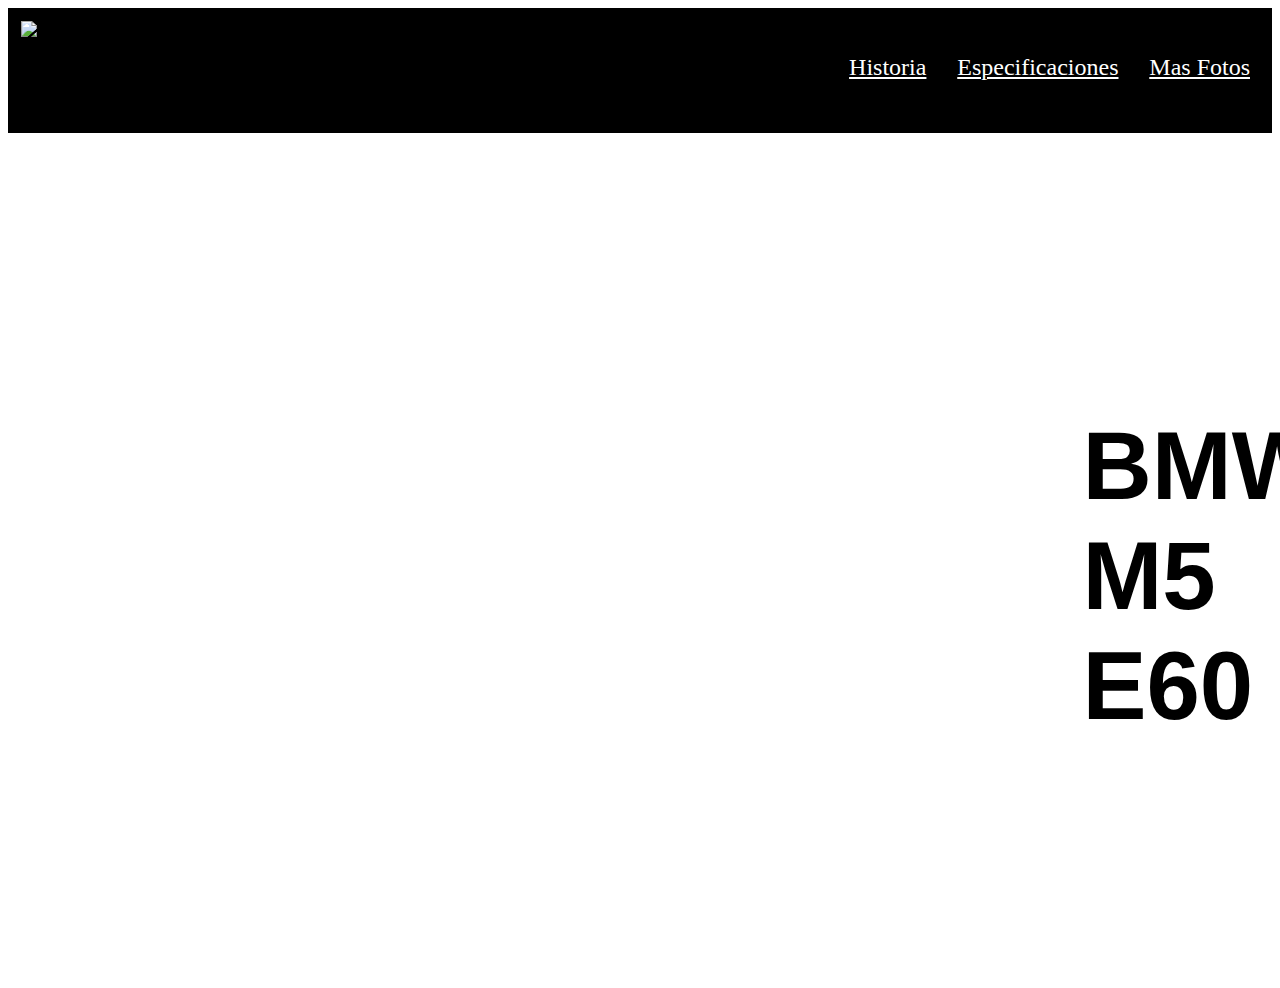
==== index.html @ 5fe2f34f "Add files via upload" ====
<!DOCTYPE html>
<html lang="es" style="height: 100vh;">

<head>
    <meta charset="UTF-8">
    <meta name="viewport" content="width=device-width, initial-scale=1.0">
    <title>Vehiculos Alemanes</title>
    <link rel="stylesheet" href="style.css">
    <style>

    </style>
</head>

<body>
    <Header>
        <Section>
            <img src="580b57fcd9996e24bc43c46e.png" alt="BMW Logo" url="www.bmw.com">
        </Section>
        <Section>
            <nav class="navbar">
                <a href="#Historia">Historia</a>
                <a href="#Especificaciones">Especificaciones</a>
                <a href="#Mas Fotos">Mas Fotos</a>
            </nav>
        </Section>
    </Header>
    <main>

        <aside>
            <h1 text-align="right" class="titulo"> BMW M5 E60</h1>
        </aside>

    </main>




</body>


</html>
---- style.css ----
header {
    background-color: rgb(0, 0, 0);
    height: 11vh;
    padding: 1vw;
    }

img {

    width: 5.5%;
    height: 5.5%;
    background-size: cover;
    background-repeat: no-repeat;

}

.navbar {

    top: 6%;
    position: absolute;
    font-size: x-large;
    width: 97%;
    text-align: right;
    font-family: 'Arial Narrow';
}

a {
    top: 0%;
    padding: 1%;
    color: #ffffff;

}

main {
    background-image: url(1600761.jpg);
    background-repeat: no-repeat;
    background-attachment: fixed;
    background-size: 210vh 120vh;
    height: 95vh;
    position: relative;
}

.titulo {


    font-family: 'helvetica';
    color: #000000;
    margin-inline: 10%;
    position: absolute;
    top: 25%;
    left: 75%;
    font-size: 600%;
    padding: 0%;

}
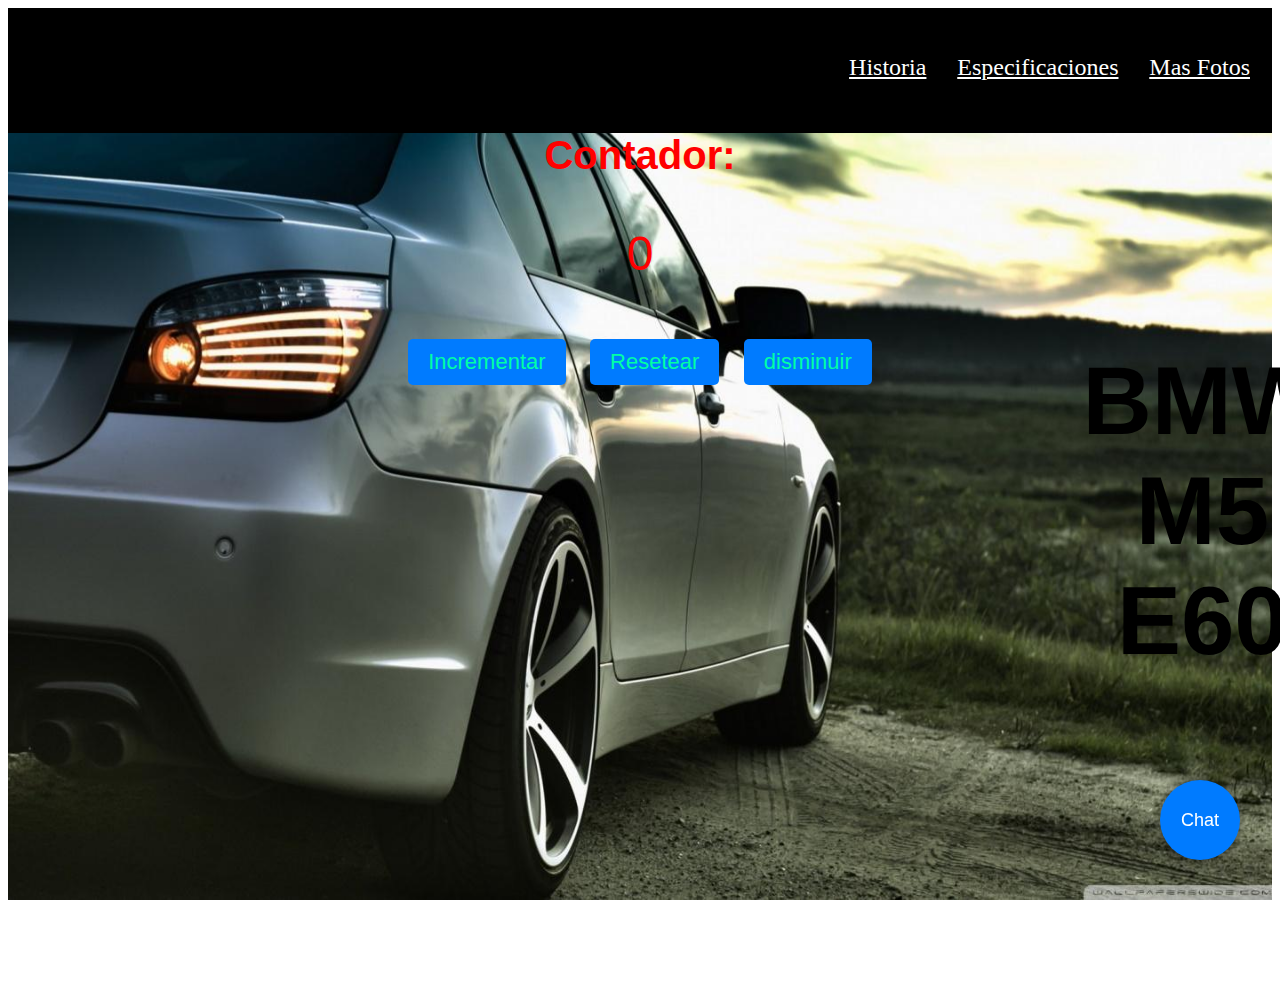
==== commit bb47f89f: "todo lo visto" ====
--- a/index.html
+++ b/index.html
@@ -14,7 +14,7 @@
 <body>
     <Header>
         <Section>
-            <img src="580b57fcd9996e24bc43c46e.png" alt="BMW Logo" url="www.bmw.com">
+            <img src="580b57fcd9996e24bc43c46e.png" alt="BMW Logo">
         </Section>
         <Section>
             <nav class="navbar">
@@ -25,15 +25,20 @@
         </Section>
     </Header>
     <main>
+        <h1>Contador:</h1>
+        <p id="contador">0</p>
+        <button id="incrementar">Incrementar</button>
+        <button id="resetear">Resetear</button>
+        <button id="disminuir">disminuir</button>
 
         <aside>
             <h1 text-align="right" class="titulo"> BMW M5 E60</h1>
         </aside>
 
-    </main>
-
-
-
+<footer>
+    <button id="miBoton" class="floating-button">Chat</button> 
+</footer>
+    <script src="contador.js"></script>
 
 </body>
 
--- a/style.css
+++ b/style.css
@@ -10,6 +10,8 @@
     height: 5.5%;
     background-size: cover;
     background-repeat: no-repeat;
+    position: relative;
+    right: 880px;
 
 }
 
@@ -53,4 +55,55 @@
 
 }
 
+main {
 
+    background-image: url(1600761.jpg);
+    background-size: 100% 100%;
+
+}
+.floating-button {
+    position: fixed;
+  bottom: 30px; 
+  right: 30px; 
+  width: 80px; 
+  height: 80px; 
+  background-color: #007bff;
+  color: #fff; 
+  border: none;
+  border-radius: 50%;
+  cursor: pointer;
+  box-shadow: 0px 0px 10px rgba(0, 0, 0, 0.5);
+  display: flex;
+  justify-content: center;
+  align-items: center;
+  text-align: center;
+  font-size: 18px;
+  }
+
+  body {
+    font-family: Arial, sans-serif;
+    text-align: center;
+}
+
+h1 {
+    font-size: 40px;
+    color: red;
+    padding: 0vh;
+    margin: 0vh;
+}
+
+p {
+    font-size: 48px;
+    color: red;
+}
+
+button {
+    font-size: 22px;
+    padding: 10px 20px;
+    margin: 10px;
+    color: rgb(0, 255, 166);
+    border: 5px;
+    border-radius: 5px;
+    background-color: #007bff;
+    
+}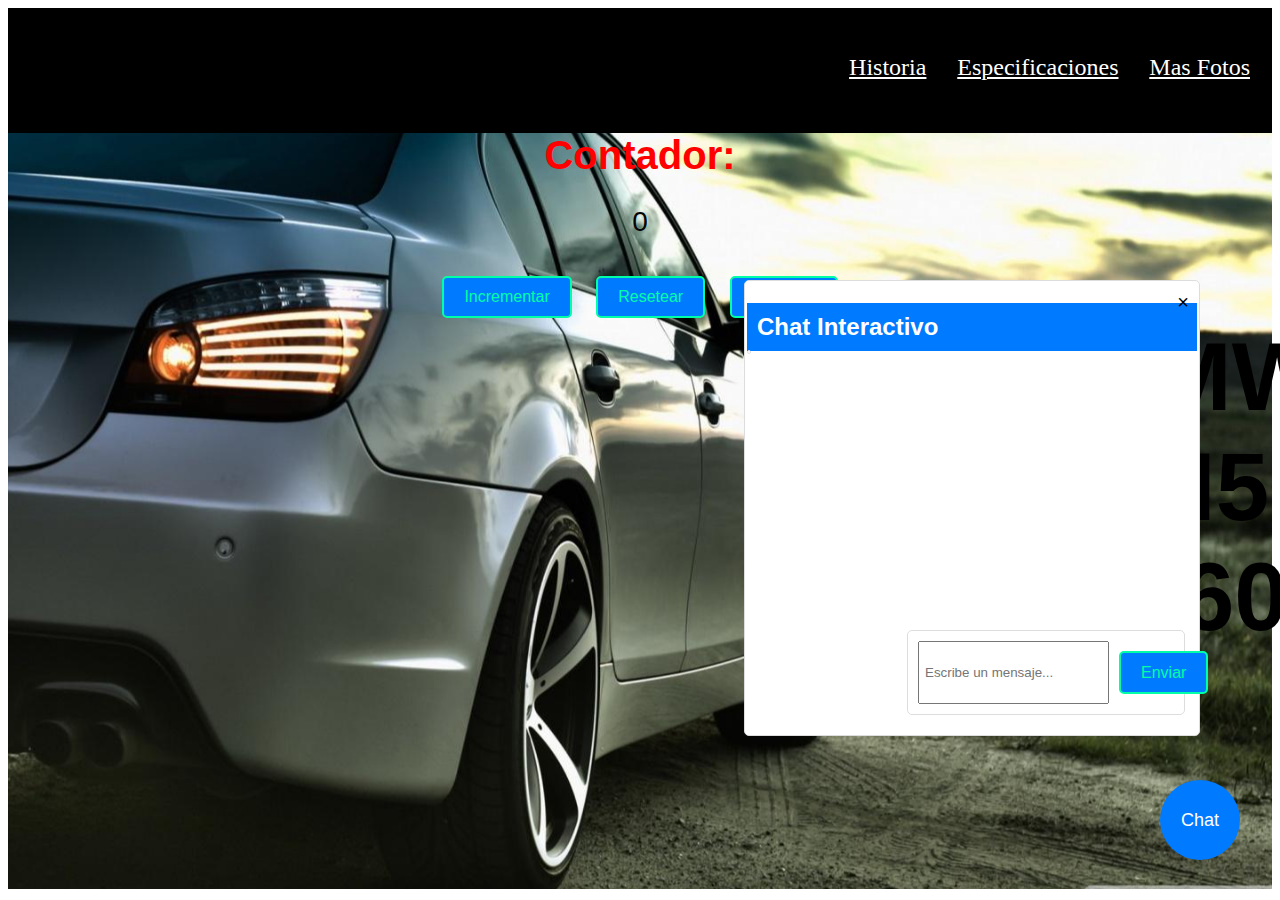
==== commit 0f307d5f: "chat con boton flotante" ====
--- a/index.html
+++ b/index.html
@@ -13,16 +13,16 @@
 
 <body>
     <Header>
-        <Section>
+        <Article>
             <img src="580b57fcd9996e24bc43c46e.png" alt="BMW Logo">
-        </Section>
-        <Section>
+        </Article>
+        <Article>
             <nav class="navbar">
                 <a href="#Historia">Historia</a>
                 <a href="#Especificaciones">Especificaciones</a>
                 <a href="#Mas Fotos">Mas Fotos</a>
             </nav>
-        </Section>
+        </Article>
     </Header>
     <main>
         <h1>Contador:</h1>
@@ -34,12 +34,22 @@
         <aside>
             <h1 text-align="right" class="titulo"> BMW M5 E60</h1>
         </aside>
-
-<footer>
-    <button id="miBoton" class="floating-button">Chat</button> 
-</footer>
+        <article id="ventanaEmergente" class="ventana-emergente">
+            <section class="contenido">
+                <span class="cerrar" id="cerrarVentana">&times;</span>
+                <h2 class="cabecera-chat">Chat Interactivo</h2>
+                <section class="cuerpo-chat"></section>
+            </section>
+            <section class="pie-chat">
+                <input type="text" id="mensaje" placeholder="Escribe un mensaje...">
+                <button id="enviarMensaje" class="boton-chat">Enviar</button>
+            </section>
+        </article>
+    </main>
+    <footer>
+        <button id="mostrarChat" class="floating-button">Chat</button>
+    </footer>
     <script src="contador.js"></script>
-
 </body>
 
 
--- a/style.css
+++ b/style.css
@@ -2,7 +2,7 @@
     background-color: rgb(0, 0, 0);
     height: 11vh;
     padding: 1vw;
-    }
+}
 
 img {
 
@@ -37,7 +37,7 @@
     background-repeat: no-repeat;
     background-attachment: fixed;
     background-size: 210vh 120vh;
-    height: 95vh;
+    height: 84vh;
     position: relative;
 }
 
@@ -59,28 +59,29 @@
 
     background-image: url(1600761.jpg);
     background-size: 100% 100%;
+    size: 100%;
 
 }
+
 .floating-button {
     position: fixed;
-  bottom: 30px; 
-  right: 30px; 
-  width: 80px; 
-  height: 80px; 
-  background-color: #007bff;
-  color: #fff; 
-  border: none;
-  border-radius: 50%;
-  cursor: pointer;
-  box-shadow: 0px 0px 10px rgba(0, 0, 0, 0.5);
-  display: flex;
-  justify-content: center;
-  align-items: center;
-  text-align: center;
-  font-size: 18px;
-  }
+    bottom: 30px;
+    right: 30px;
+    width: 80px;
+    height: 80px;
+    background-color: #007bff;
+    color: #fff;
+    border: none;
+    border-radius: 50%;
+    cursor: pointer;
+    display: flex;
+    justify-content: center;
+    align-items: center;
+    text-align: center;
+    font-size: 18px;
+}
 
-  body {
+body {
     font-family: Arial, sans-serif;
     text-align: center;
 }
@@ -93,17 +94,88 @@
 }
 
 p {
-    font-size: 48px;
-    color: red;
+    font-size: 28px;
+    color: rgb(5, 5, 5);
 }
 
 button {
-    font-size: 22px;
+    font-size: 16px;
     padding: 10px 20px;
     margin: 10px;
     color: rgb(0, 255, 166);
-    border: 5px;
+    border: 2px solid rgb(0, 255, 166);
     border-radius: 5px;
     background-color: #007bff;
+
+}
+
+
+.contenido {
+    position: fixed;
+    background-color: white;
+    padding: 2px;
+    top: 280px;
+    width: 450px;
+    right: 80px;
+    height: 50%;
+    border-radius: 5px;
+    text-align: left;
+}
+.cabecera-chat {
+    background-color: #007BFF;
+    color: #fff;
+    padding: 10px;
+    display: flex;
+    justify-content: space-between;
+    align-items: center;
+}
+.cuerpo-chat {
+    position: fixed;
+    padding: 1px;
+    max-height: 300px;
+    overflow-y: auto;
+    top: 350px;
+      
+
+
+ }
+ .pie-chat {
+    position: fixed;
+    display: flex;
+    padding: 10px;
+    top: 630px;
+    right: 95px;
+    width: 20%;
+    height: 7%;
+}
+
+input[type="text"] {
+    flex-grow: 1;
+    padding: 5px;
+}
+
+/* Estilo del botón para cerrar la ventana emergente */
+.cerrar {
+    position: absolute;
+    top: 10px;
+    right: 10px;
+    font-size: 20px;
+    cursor: pointer;
+}
+.ventana-emergente {
+    width: 25%; /* Ancho del contenedor */
+    margin: 0 auto; /* Centrar el contenedor horizontalmente */
+    padding: 2px; /* Espaciado interior del contenedor */
+    position: fixed;
+    top: 280px;
+    right: 50px;
     
+    height: 50%;
+}
+section {
+    margin-bottom: 20px; /* Espacio entre secciones */
+    padding: 10px; /* Espaciado interior de las secciones */
+    background-color: #fff; /* Color de fondo de las secciones */
+    border: 1px solid #ddd; /* Borde de las secciones */
+    border-radius: 5px; /* Bordes redondeados de las secciones */
 }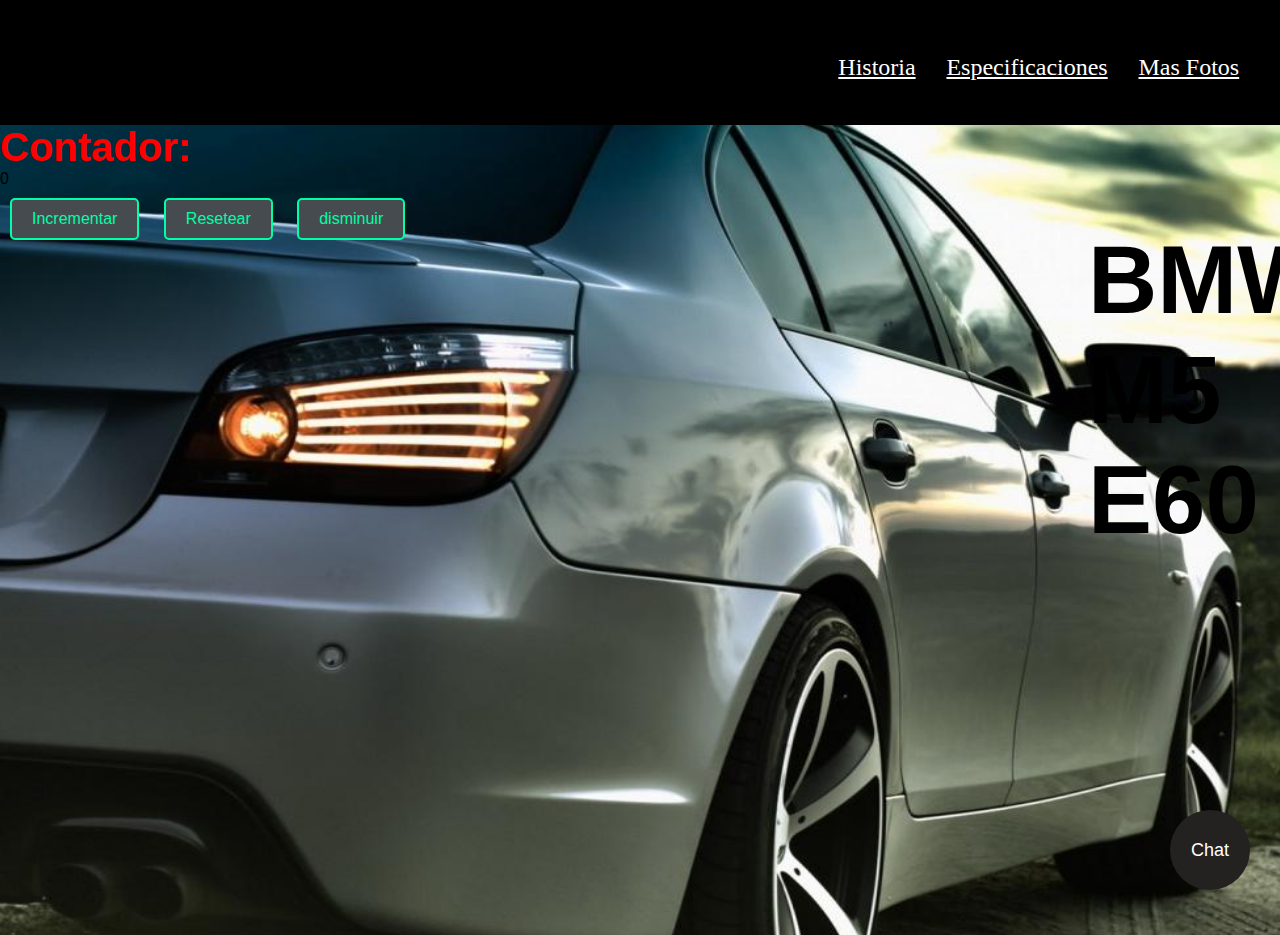
==== commit f30f091b: "libro y rickymarty" ====
--- a/index.html
+++ b/index.html
@@ -27,29 +27,47 @@
     <main>
         <h1>Contador:</h1>
         <p id="contador">0</p>
-        <button id="incrementar">Incrementar</button>
-        <button id="resetear">Resetear</button>
-        <button id="disminuir">disminuir</button>
+        <button id="incrementar" class="boton_contador">Incrementar</button>
+        <button id="resetear" class="boton_contador">Resetear</button>
+        <button id="disminuir" class="boton_contador">disminuir</button>
 
         <aside>
             <h1 text-align="right" class="titulo"> BMW M5 E60</h1>
         </aside>
         <article id="ventanaEmergente" class="ventana-emergente">
-            <section class="contenido">
+            <header class="ventana-emergente-header">
+                Chat
                 <span class="cerrar" id="cerrarVentana">&times;</span>
-                <h2 class="cabecera-chat">Chat Interactivo</h2>
-                <section class="cuerpo-chat"></section>
+            </header>
+            <section class="cuerpo-chat">
+                <h5 class="pregunta-inicial">Como estas? Si has llegado a nuestro chat, puedo entender que te gustaria
+                    saber la ubicacion de los sitios que mostramos en nuestra
+                    pagina web. A continuacion te daremos una lista y solo tendras que escribir el numero del que desees:
+
+                </h5>
+                <h4 class="opciones_chat">1. Caño Cristales
+                </h4>
+                <h4 class="opciones_chat">2. Piedra Peñol
+                </h4 >
+                <h4 class="opciones_chat">3. Monserrate</h4>
+                
             </section>
-            <section class="pie-chat">
-                <input type="text" id="mensaje" placeholder="Escribe un mensaje...">
-                <button id="enviarMensaje" class="boton-chat">Enviar</button>
+            <section class="ventana-emergente-message-text">
+                <input id="mensaje" class="message-text-input" placeholder="Escribe un mensaje...">
+                </input>
+                <button id="enviarMensaje">
+                    Enviar
+                </button>
             </section>
+        </article>
+
         </article>
     </main>
     <footer>
         <button id="mostrarChat" class="floating-button">Chat</button>
     </footer>
-    <script src="contador.js"></script>
+     <script src="contador.js"></script> 
+    <!---<script src="ejercicio_libro.js"> </script> !--->
 </body>
 
 
--- a/style.css
+++ b/style.css
@@ -1,17 +1,25 @@
+* {
+    margin: 0;
+    padding: 0;
+    box-sizing: border-box;
+
+}
+
 header {
     background-color: rgb(0, 0, 0);
-    height: 11vh;
-    padding: 1vw;
+    height: 125px;
+    padding: 10px;
 }
 
 img {
 
-    width: 5.5%;
-    height: 5.5%;
+    width: 5%;
+    height: 5%;
     background-size: cover;
     background-repeat: no-repeat;
     position: relative;
     right: 880px;
+    top: 0px;
 
 }
 
@@ -37,8 +45,9 @@
     background-repeat: no-repeat;
     background-attachment: fixed;
     background-size: 210vh 120vh;
-    height: 84vh;
-    position: relative;
+    height: 90vh;
+    width: auto;
+    
 }
 
 .titulo {
@@ -55,21 +64,13 @@
 
 }
 
-main {
-
-    background-image: url(1600761.jpg);
-    background-size: 100% 100%;
-    size: 100%;
-
-}
-
 .floating-button {
     position: fixed;
-    bottom: 30px;
+    bottom: 10px;
     right: 30px;
     width: 80px;
     height: 80px;
-    background-color: #007bff;
+    background-color:rgb(36, 33, 33);
     color: #fff;
     border: none;
     border-radius: 50%;
@@ -83,7 +84,7 @@
 
 body {
     font-family: Arial, sans-serif;
-    text-align: center;
+    
 }
 
 h1 {
@@ -93,89 +94,132 @@
     margin: 0vh;
 }
 
-p {
-    font-size: 28px;
-    color: rgb(5, 5, 5);
-}
-
-button {
+.boton_contador {
     font-size: 16px;
     padding: 10px 20px;
     margin: 10px;
     color: rgb(0, 255, 166);
     border: 2px solid rgb(0, 255, 166);
     border-radius: 5px;
-    background-color: #007bff;
-
-}
-
-
-.contenido {
+    background-color: #464b50;
+
+}
+
+
+.ventana-emergente {
     position: fixed;
-    background-color: white;
-    padding: 2px;
-    top: 280px;
-    width: 450px;
-    right: 80px;
-    height: 50%;
-    border-radius: 5px;
-    text-align: left;
-}
-.cabecera-chat {
-    background-color: #007BFF;
-    color: #fff;
-    padding: 10px;
-    display: flex;
+    width: 400px;
+    height: 400px;
+    bottom: 120px;
+    right: 50px;
+    background-color: rgb(36, 33, 33);
+    display: none;
+    grid-template-rows: 10% 80% 10%;
+    border-radius: 10px;
+    
+}
+
+.ventana-emergente-header {
+    width: 100%;
+    height: 10%;
+    background-color: rgb(83, 83, 76);
+    padding-left: 20px;
+    display: flex;
+    justify-content: center;
+    align-items: center;
+    color: rgb(255, 255, 255);
+    font-size: 24px;
+    border-top-left-radius: 10px;
+    border-top-right-radius: 10px;
+}
+
+.ventana-emergente-message-text {
+    background-color: rgb(129, 122, 122);
+    padding: 10px 15px;
+    display: flex;
+    position: absolute;
+    top: 385px;
+    width: 100%;
     justify-content: space-between;
-    align-items: center;
+    border-bottom-left-radius: 10px;
+    border-bottom-right-radius: 10px;
 }
 .cuerpo-chat {
-    position: fixed;
-    padding: 1px;
-    max-height: 300px;
+    padding: 10px;
     overflow-y: auto;
-    top: 350px;
-      
-
-
- }
- .pie-chat {
-    position: fixed;
-    display: flex;
-    padding: 10px;
-    top: 630px;
-    right: 95px;
-    width: 20%;
-    height: 7%;
+    width: 100%;
+    max-height: 345px;
+    margin-right: 20px;
+    background-color: rgb(36, 33, 33);
+    display: flex;
+    flex-direction: column;
+
+    
+    
 }
 
 input[type="text"] {
     flex-grow: 1;
     padding: 5px;
-}
-
-/* Estilo del botón para cerrar la ventana emergente */
+    color: #fff;
+}
+
 .cerrar {
     position: absolute;
-    top: 10px;
-    right: 10px;
-    font-size: 20px;
+    top: 5px;
+    right: 5px;
+    font-size: 40px;
     cursor: pointer;
 }
-.ventana-emergente {
-    width: 25%; /* Ancho del contenedor */
-    margin: 0 auto; /* Centrar el contenedor horizontalmente */
-    padding: 2px; /* Espaciado interior del contenedor */
-    position: fixed;
-    top: 280px;
-    right: 50px;
-    
-    height: 50%;
-}
-section {
-    margin-bottom: 20px; /* Espacio entre secciones */
-    padding: 10px; /* Espaciado interior de las secciones */
-    background-color: #fff; /* Color de fondo de las secciones */
-    border: 1px solid #ddd; /* Borde de las secciones */
-    border-radius: 5px; /* Bordes redondeados de las secciones */
-}+
+.message-text-input {
+    width: 80%;
+
+}
+
+h7 {
+    font-size: 12px;
+    color: #1b1818;
+    text-align: end;
+    background-color: #bebcbc;
+    padding: 10px;
+    margin: 10px;
+    border-radius: 5px;
+    
+    
+}
+h6{
+    font-size: 14px;
+    color: #fff;
+    display: flex;
+    text-align: start;
+    background-color: #1f1b1b;
+    padding: 10px;
+    margin: 10px;
+    border-radius: 5px;
+   
+}
+.pregunta-inicial {
+    font-size: 14px;
+    color: #fff;
+    display: flex;
+    text-align: justify;
+    
+}
+.mensaje_chat {
+    font-size: 18px;
+    color: rgb(24, 23, 23);
+    text-align: end;
+    
+}
+.opciones_chat {
+    font-size: 14px;
+    color: #fff;
+    display: flex;
+    text-align: start;
+    background-color: #1f1b1b;
+    padding: 10px;
+    margin: 10px;
+    border-radius: 5px;
+}
+
